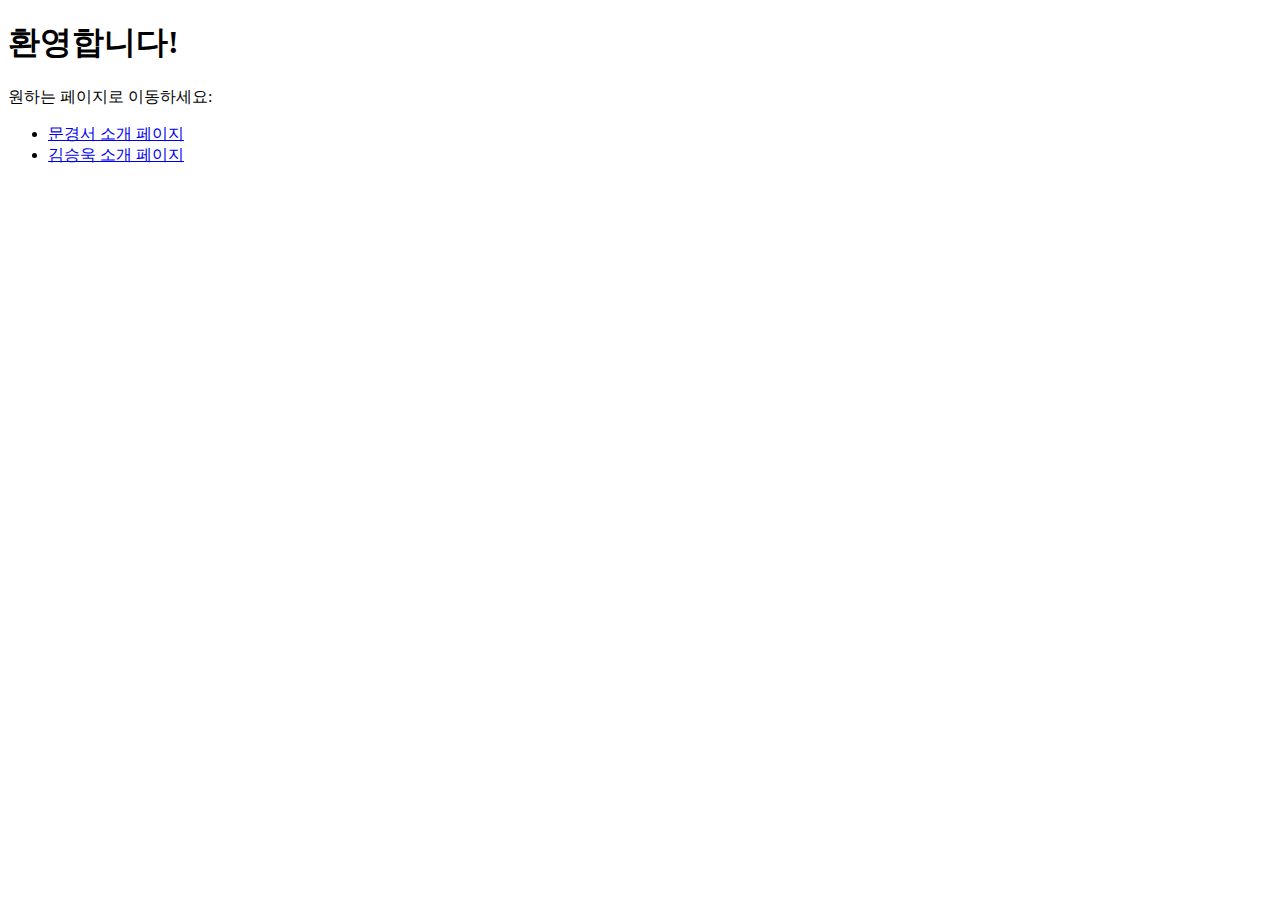
==== index.html @ a3b7dca9 "add seunguk link in index" ====
<!DOCTYPE html>
<html lang="ko">
  <head>
    <meta charset="UTF-8" />
    <meta name="viewport" content="width=device-width, initial-scale=1.0" />
    <title>홈페이지</title>
  </head>
  <body>
    <h1>환영합니다!</h1>
    <p>원하는 페이지로 이동하세요:</p>
    <ul>
      <li><a href="mks/mks.html">문경서 소개 페이지</a></li>
      <li><a href="KSU/introduce.html">김승욱 소개 페이지</a></li>
    </ul>
  </body>
</html>
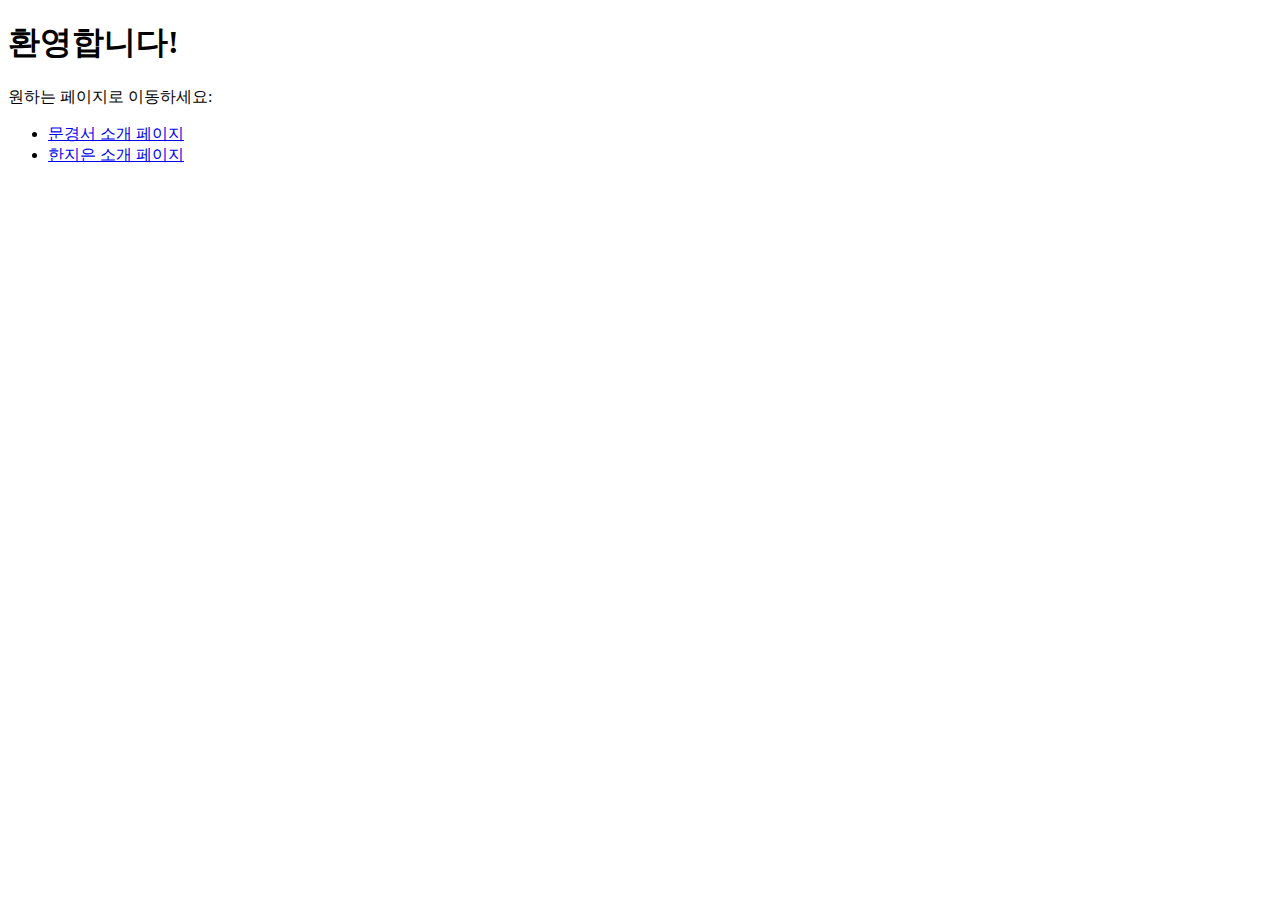
==== commit 322f79d3: "jieun 충돌해결index.html" ====
--- a/index.html
+++ b/index.html
@@ -1,16 +1,16 @@
 <!DOCTYPE html>
 <html lang="ko">
-  <head>
-    <meta charset="UTF-8" />
-    <meta name="viewport" content="width=device-width, initial-scale=1.0" />
+<head>
+    <meta charset="UTF-8">
+    <meta name="viewport" content="width=device-width, initial-scale=1.0">
     <title>홈페이지</title>
-  </head>
-  <body>
+</head>
+<body>
     <h1>환영합니다!</h1>
     <p>원하는 페이지로 이동하세요:</p>
     <ul>
-      <li><a href="mks/mks.html">문경서 소개 페이지</a></li>
-      <li><a href="KSU/introduce.html">김승욱 소개 페이지</a></li>
+        <li><a href="mks/mks.html">문경서 소개 페이지</a></li>
+	<li><a href="jieun.html">한지은 소개 페이지</a></li>
     </ul>
-  </body>
+</body>
 </html>
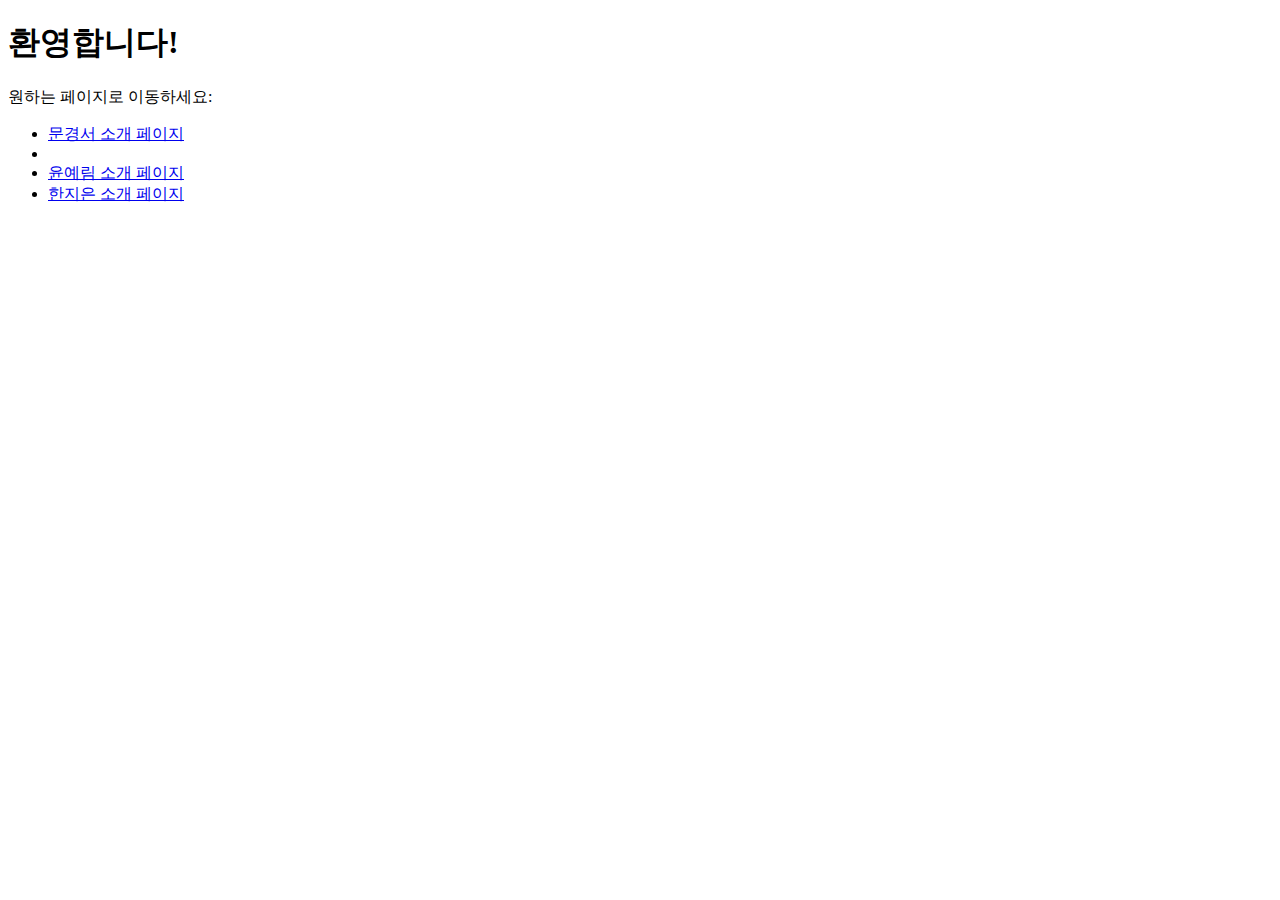
==== commit 1758205f: "Merge branch 'main' into GoDuHwan" ====
--- a/index.html
+++ b/index.html
@@ -1,16 +1,18 @@
 <!DOCTYPE html>
 <html lang="ko">
-<head>
-    <meta charset="UTF-8">
-    <meta name="viewport" content="width=device-width, initial-scale=1.0">
+  <head>
+    <meta charset="UTF-8" />
+    <meta name="viewport" content="width=device-width, initial-scale=1.0" />
     <title>홈페이지</title>
-</head>
-<body>
+  </head>
+  <body>
     <h1>환영합니다!</h1>
     <p>원하는 페이지로 이동하세요:</p>
     <ul>
-        <li><a href="mks/mks.html">문경서 소개 페이지</a></li>
-	<li><a href="jieun.html">한지은 소개 페이지</a></li>
+      <li><a href="mks/mks.html">문경서 소개 페이지</a></li>
+      <li><a href="./DuHwan/DuHwanIntro.html"></a></li>
+      <li><a href="Youn\main.html">윤예림 소개 페이지</a></li>
+	    <li><a href="jieun.html">한지은 소개 페이지</a></li>
     </ul>
-</body>
+  </body>
 </html>
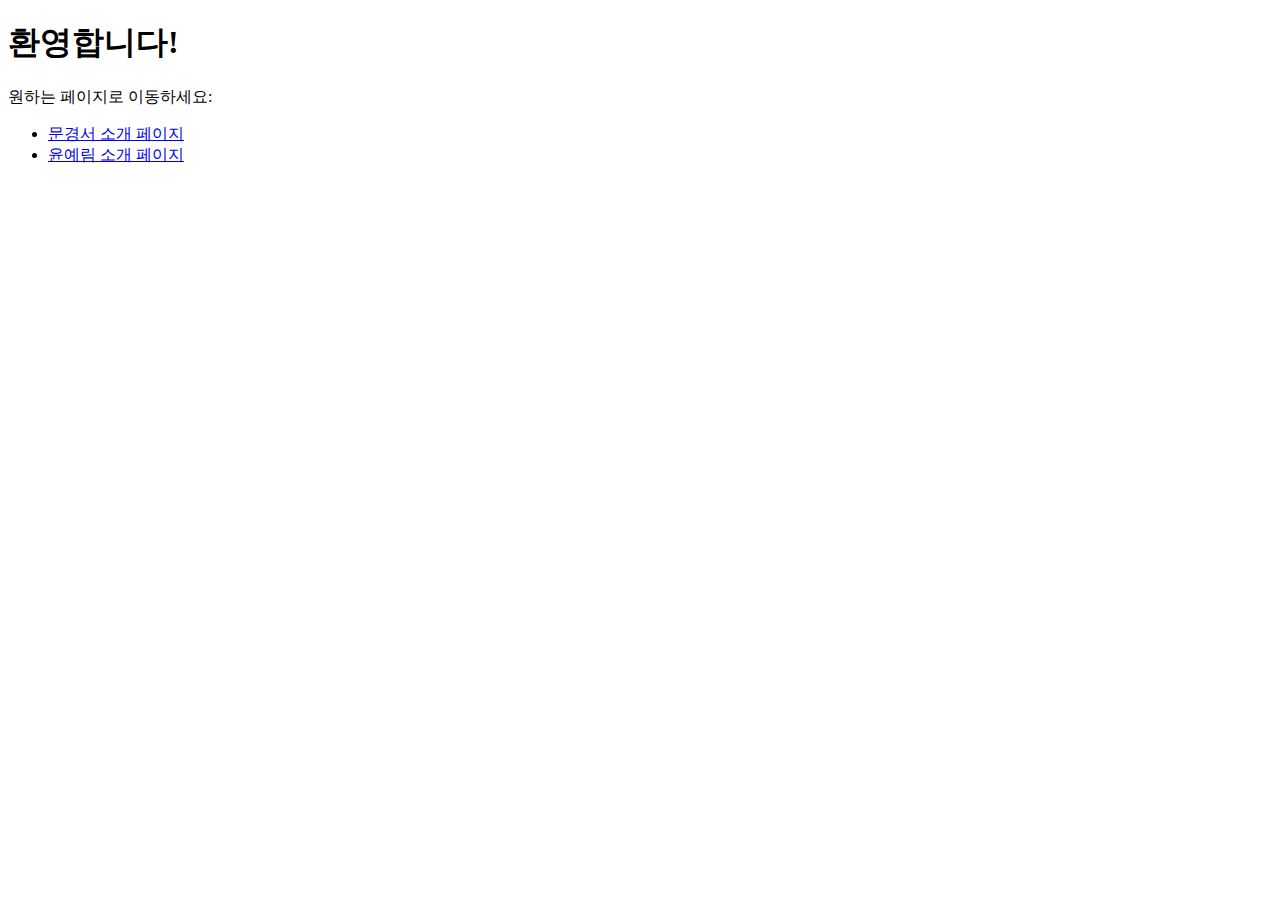
==== commit ce7c0c24: "Merge pull request #9 from merona0531/youn_work" ====
--- a/index.html
+++ b/index.html
@@ -10,9 +10,7 @@
     <p>원하는 페이지로 이동하세요:</p>
     <ul>
       <li><a href="mks/mks.html">문경서 소개 페이지</a></li>
-      <li><a href="./DuHwan/DuHwanIntro.html"></a></li>
       <li><a href="Youn\main.html">윤예림 소개 페이지</a></li>
-	    <li><a href="jieun.html">한지은 소개 페이지</a></li>
     </ul>
   </body>
 </html>
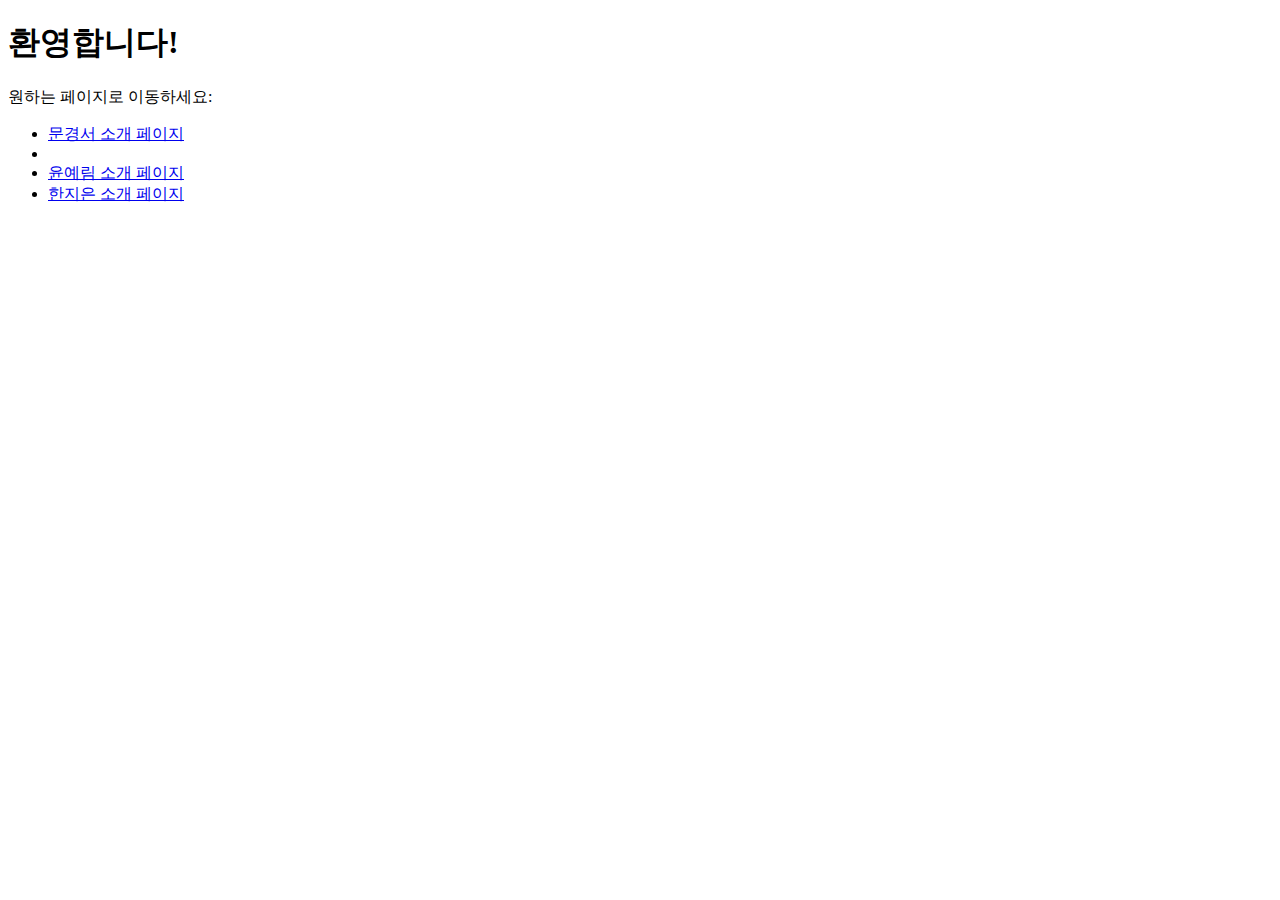
==== commit 3e805acb: "Merge pull request #8 from merona0531/GoDuHwan" ====
--- a/index.html
+++ b/index.html
@@ -10,7 +10,9 @@
     <p>원하는 페이지로 이동하세요:</p>
     <ul>
       <li><a href="mks/mks.html">문경서 소개 페이지</a></li>
+      <li><a href="./DuHwan/DuHwanIntro.html"></a></li>
       <li><a href="Youn\main.html">윤예림 소개 페이지</a></li>
+	    <li><a href="jieun.html">한지은 소개 페이지</a></li>
     </ul>
   </body>
 </html>
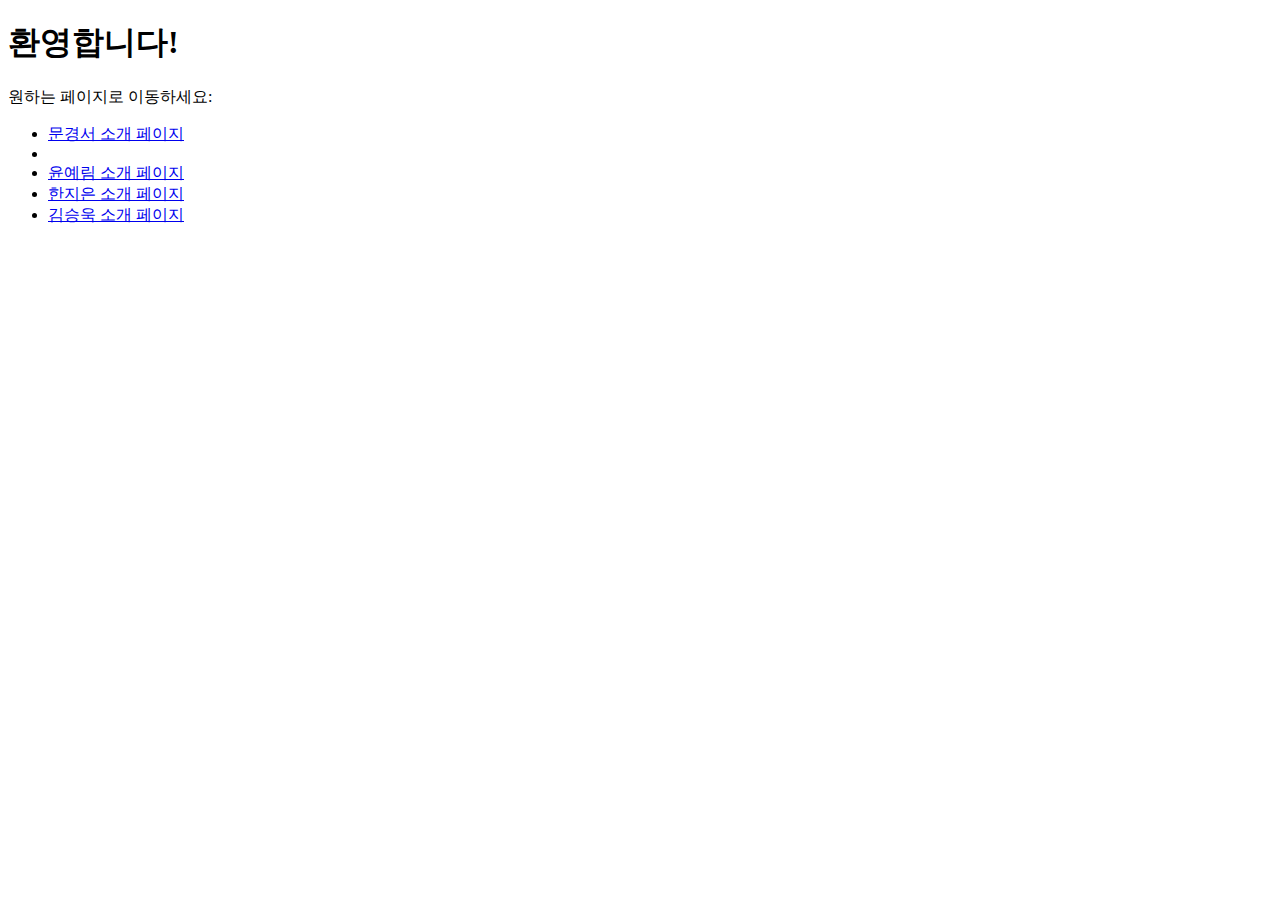
==== commit 5b9fea03: "Merge branch 'main' into seunguk" ====
--- a/index.html
+++ b/index.html
@@ -13,6 +13,7 @@
       <li><a href="./DuHwan/DuHwanIntro.html"></a></li>
       <li><a href="Youn\main.html">윤예림 소개 페이지</a></li>
 	    <li><a href="jieun.html">한지은 소개 페이지</a></li>
+      <li><a href="./KSU/introduce.html">김승욱 소개 페이지</a></li>
     </ul>
   </body>
 </html>
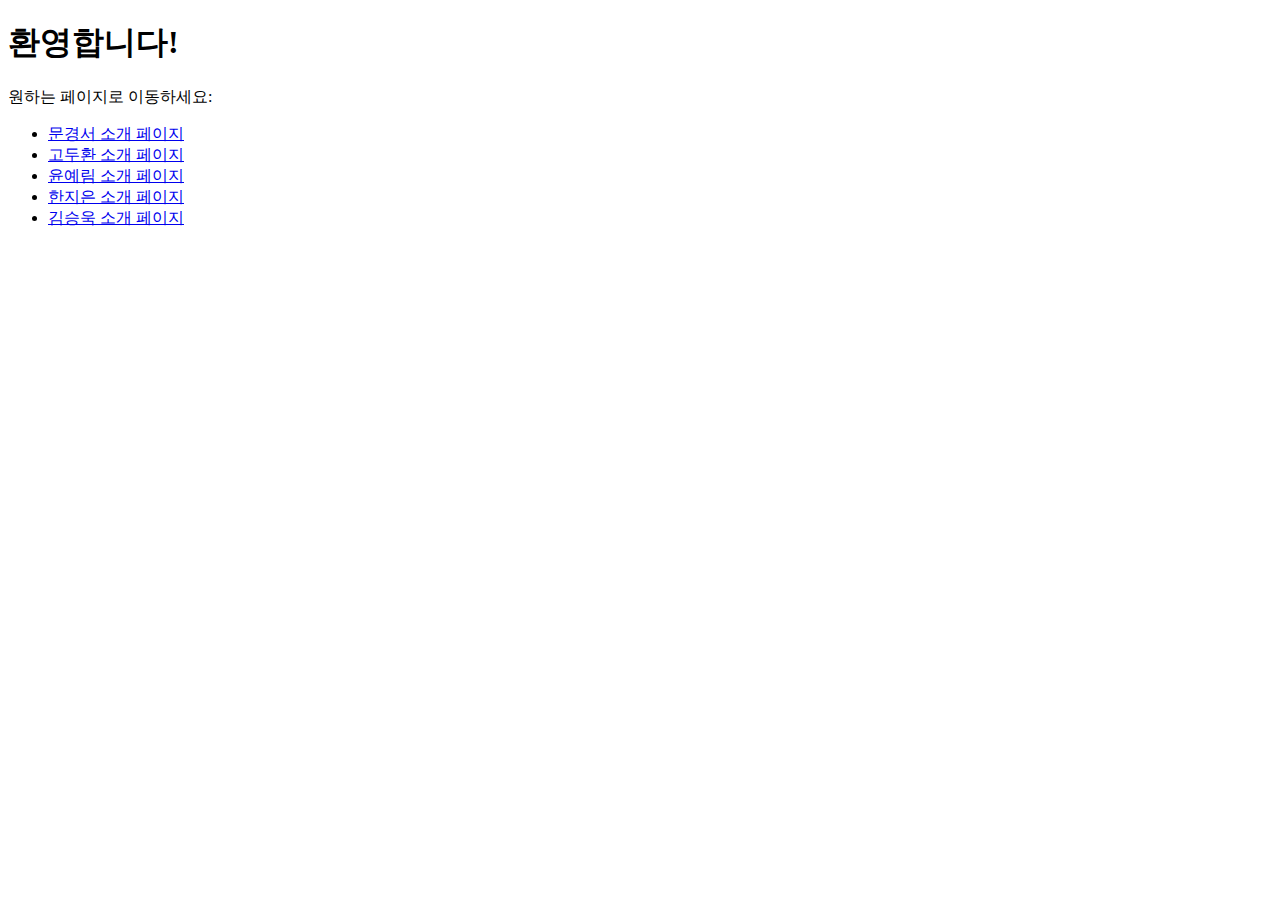
==== commit 7f981145: "added name on link" ====
--- a/index.html
+++ b/index.html
@@ -10,9 +10,9 @@
     <p>원하는 페이지로 이동하세요:</p>
     <ul>
       <li><a href="mks/mks.html">문경서 소개 페이지</a></li>
-      <li><a href="./DuHwan/DuHwanIntro.html"></a></li>
+      <li><a href="./DuHwan/DuHwanIntro.html">고두환 소개 페이지</a></li>
       <li><a href="Youn\main.html">윤예림 소개 페이지</a></li>
-	    <li><a href="jieun.html">한지은 소개 페이지</a></li>
+      <li><a href="jieun/jieun.html">한지은 소개 페이지</a></li>
       <li><a href="./KSU/introduce.html">김승욱 소개 페이지</a></li>
     </ul>
   </body>
